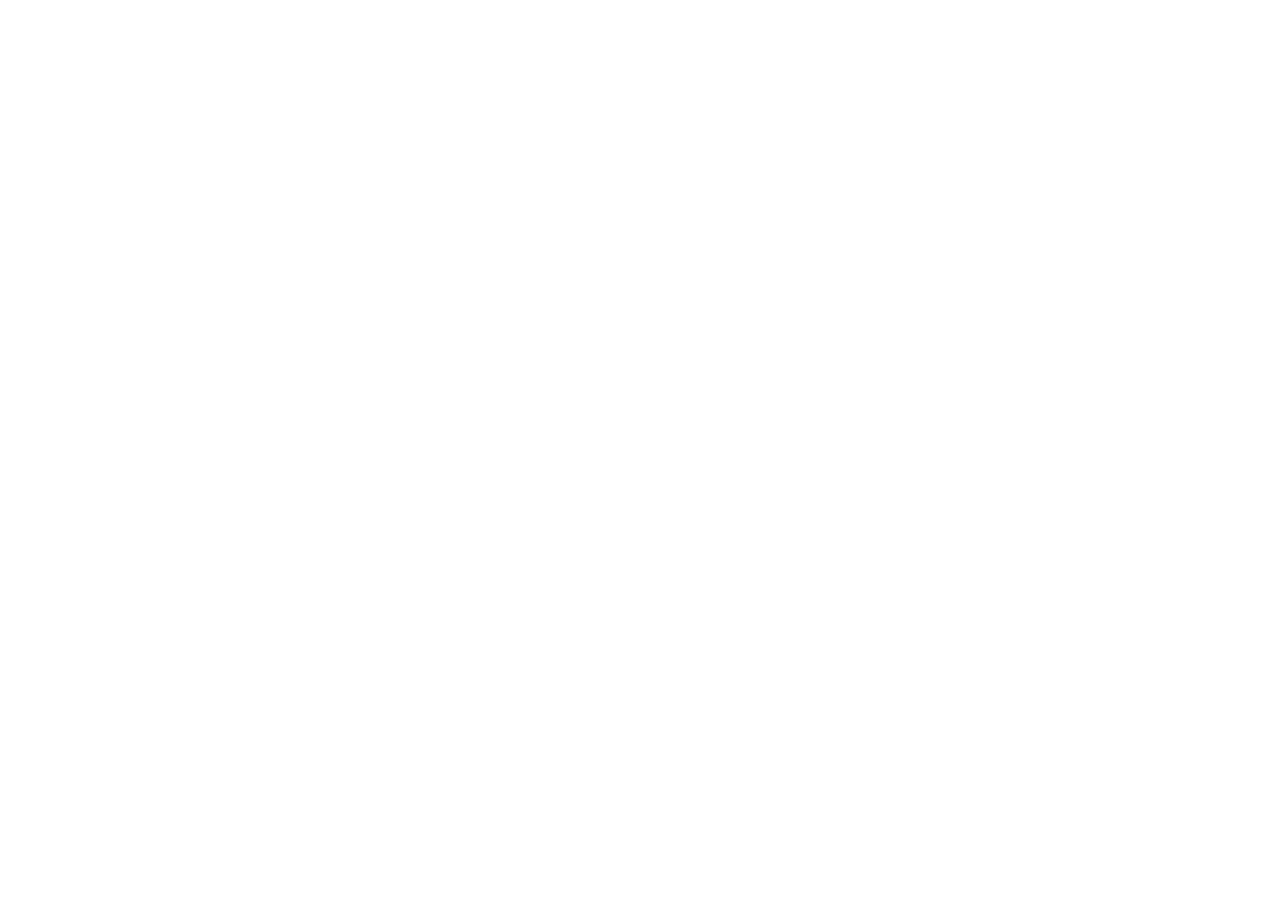
==== rock-paper-scissors/index.html @ c7e7e4ad "Add files via upload" ====
<!DOCTYPE html>

<html>

<header>

	<!-- Style Sheets -->
	
	<link href="styles/reset.css" rel"stylesheet" type"text/css" media="all"/>

	<link href="styles/main.css" rel"stylesheet" type"text/css" media="all"/>

	<!-- Linked Font -->

	<link href="https://fonts.googleapis.com/css?family=Droid+Serif|Playfair+Display" type="text/css" rel="stylesheet">
	
	<title>Rock, Paper, Scissors!</title>

</header>

<body>
  
  <script src="scripts/main.js"></script>
 

</body>

</html>
---- rock-paper-scissors/styles/main.css ----
/*CSS comment*/
* { /*Universal Selector*/
  box-sizing: border-box; /*keeps all border and padding dimensions inside specified box dimensions*/
  /*default setting is 'content-box' */
}
html {
  font-size: 10px; /* px means 'pixels': the base font size is now 10 pixels high  */
  font-family: 'Open Sans', sans-serif; /* this should be the rest of the output you got from Google fonts */
  background-color: #00539F;
  }
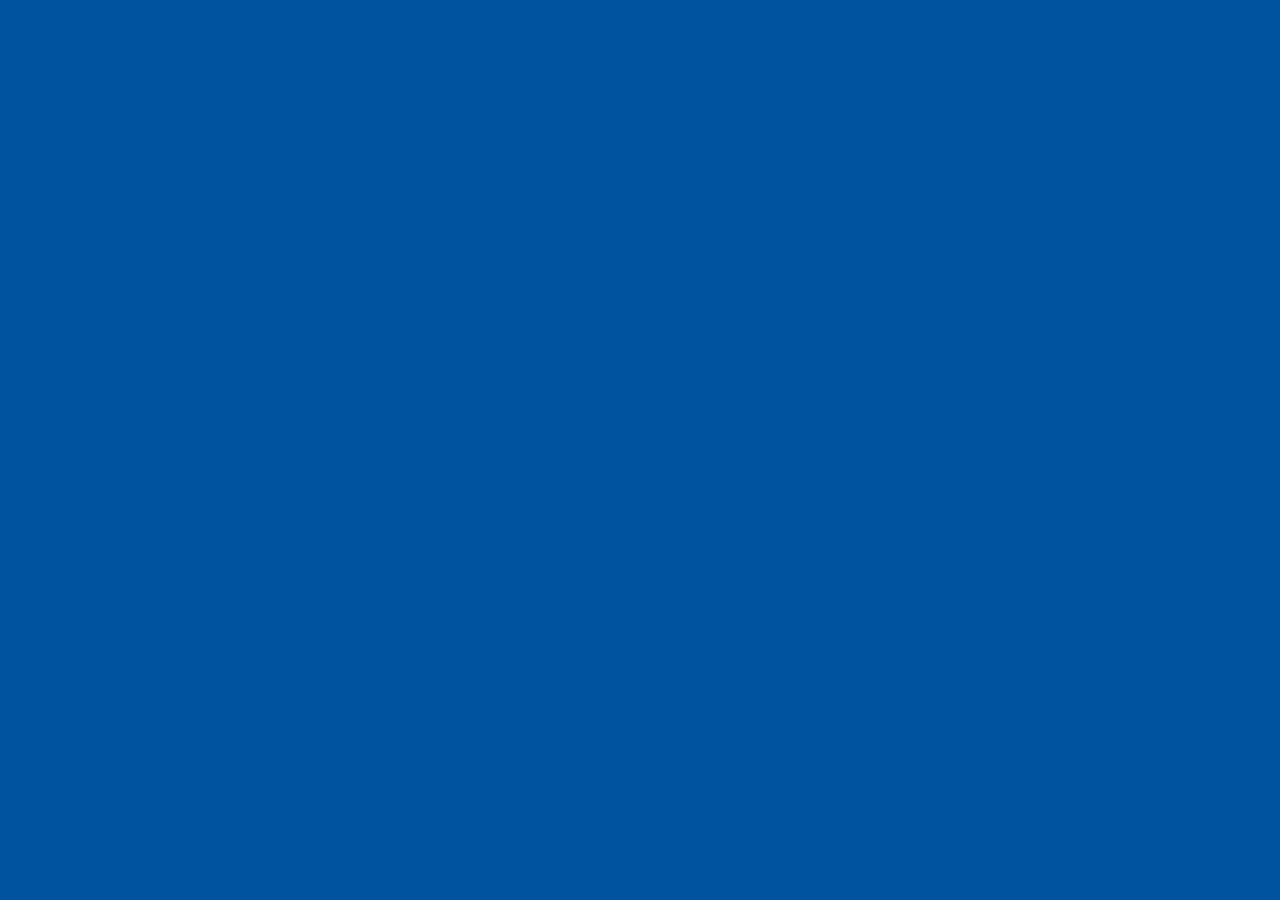
==== commit 9d44e4cd: "Completely revamped rock paper scissors to be Pokemon themed." ====
--- a/rock-paper-scissors/index.html
+++ b/rock-paper-scissors/index.html
@@ -6,9 +6,9 @@
 
 	<!-- Style Sheets -->
 	
-	<link href="styles/reset.css" rel"stylesheet" type"text/css" media="all"/>
+	<link href="styles/reset.css" rel="stylesheet" type="text/css" media="all"/>
 
-	<link href="styles/main.css" rel"stylesheet" type"text/css" media="all"/>
+	<link href="styles/main.css" rel="stylesheet" type="text/css" media="all"/>
 
 	<!-- Linked Font -->
 
